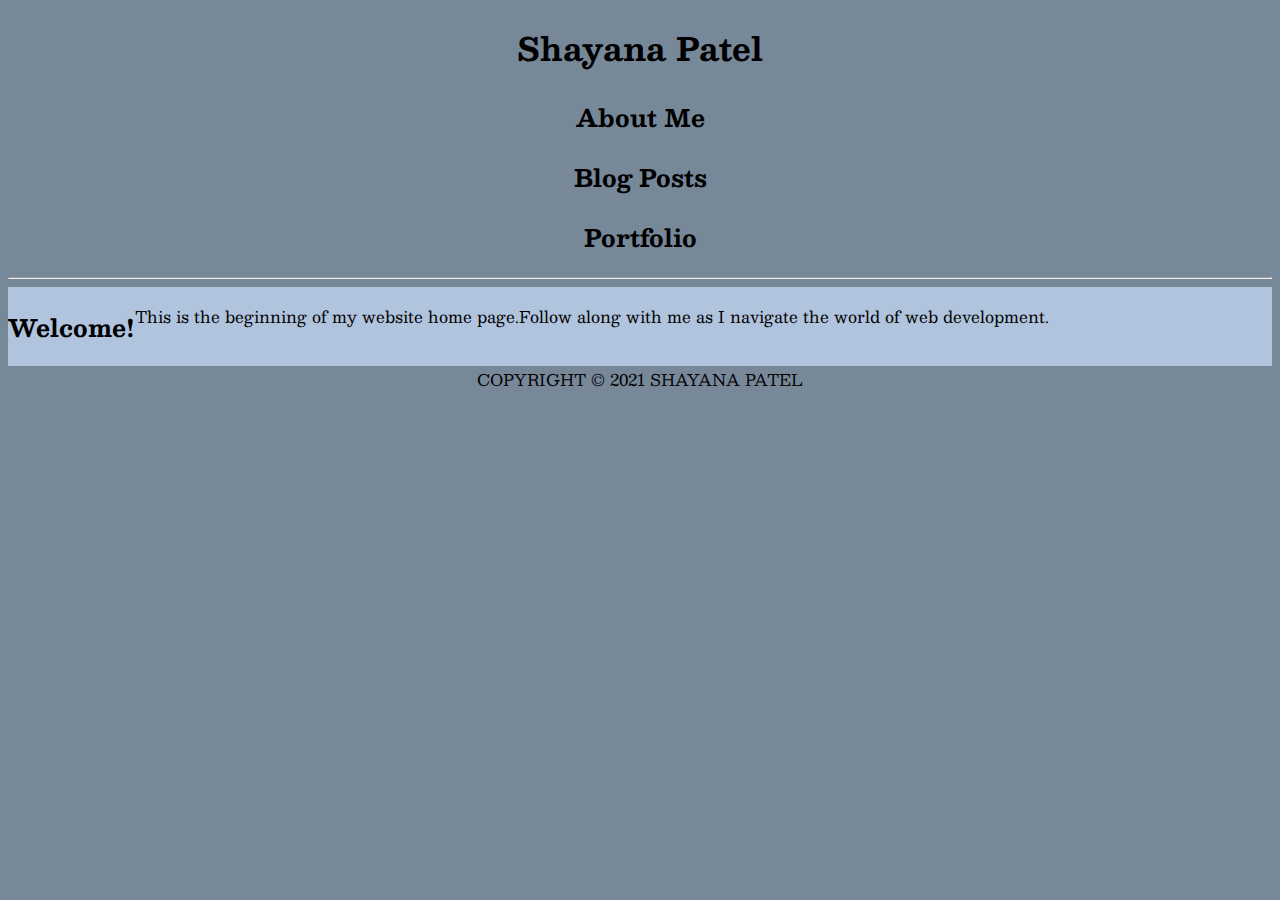
==== index.html @ 8269a4df "fix navigation bar add footer" ====
<!DOCTYPE html>
<html>
  <head>
    <meta charset="UTF-8">
    <meta http-equiv="X-UA-Compatible" content="IE-edge">
    <meta name="viewport" content="width=device-width, initial-scale=1.0">
    <link href="styles/main.css" rel="stylesheet" type="text/css">
    <link href="https://fonts.googleapis.com/css2?family=Besley:wght@400;600&display=swap" rel="stylesheet">
    <link href="https://fonts.googleapis.com/css2?family=Sacramento&display=swap" rel="stylesheet">
    <title>My blog</title>
  <body>
    <header><h1><a href="index.html" class="navigation-link index-link">Shayana Patel</a></h1></header>
    <nav class="navigation-bar">
      <h2><a href="aboutme.html" class="navigation-link">About Me</a></h2>
      <h2><a href="blogpage.html" class="navigation-link">Blog Posts</a></h2>
      <h2><a href="https://github.com/shayana-patel" target="_blank" class="navigation-link">Portfolio</a></h2>
    </nav>
    
    <!--<div class="row-1">
      <header class="col-12 title"><a href="index.html" class="navigation-link">Shayana Patel</a></header>
    </div>
    <div class="grid">
      <div class="row-2">
        <div class="col-4"><h2><a href="aboutme.html" class="navigation-link">About Me</a></h2></div>
        <div class="col-4"><h2><a href="blogpage.html" class="navigation-link">Blog Posts</a></h2></div>
        <div class="col-4"><h2><a href="https://github.com/shayana-patel" target="_blank" class="navigation-link">My GitHub</a></h2></div>
      </div>-->
    <hr>
    <div class="row-2">
      <h2>Welcome!</h2> 
      <p>This is the beginning of my website home page.</p>
      <p>Follow along with me as I navigate the world of web development.</p>
    </div>
    <footer>COPYRIGHT © 2021 SHAYANA PATEL</footer>
  </body>
</html>
---- styles/main.css ----
body {
    background-color: lightslategray;
    font-family: 'Besley', serif;
    font-size: medium;
    text-align: center;
}
.title {
    text-align: center;
    text-transform: uppercase;
    font-size: 30pt;
    font-weight: bold;
}
.row-1{
    width:100%
    display: flex;
}
.row-2 {
    display: flex;
    background-color: lightsteelblue;
}
.row-3 {
    display: inline-block;
    height: 75%
    
}
.col-4 {
    width: 33.33%

}
.grid {
    margin: 0 auto;
    max-width: 1200px;
    width: 100%;
}
.navigation-link {
    text-decoration: none;
    color: #000;
}
.navigation-link:hover {
    text-decoration: none;
    color: #da4f05;
}
#photo-of-me {
    border: 5px lightsteelblue solid;
    border-radius: 0%;
    width: 350px;
    height: 400px;
}
ul {
    text-align: left;
}
#inline {
    text-decoration: underline;
}
#inline-block {
    text-decoration: underline;
}
#block {
    text-decoration: underline;
}
.description {
    text-align: center;
    font-size: medium;
    font-weight: 100;
}
#img-caption {
    text-align: center;
    font-size: 10pt;
}
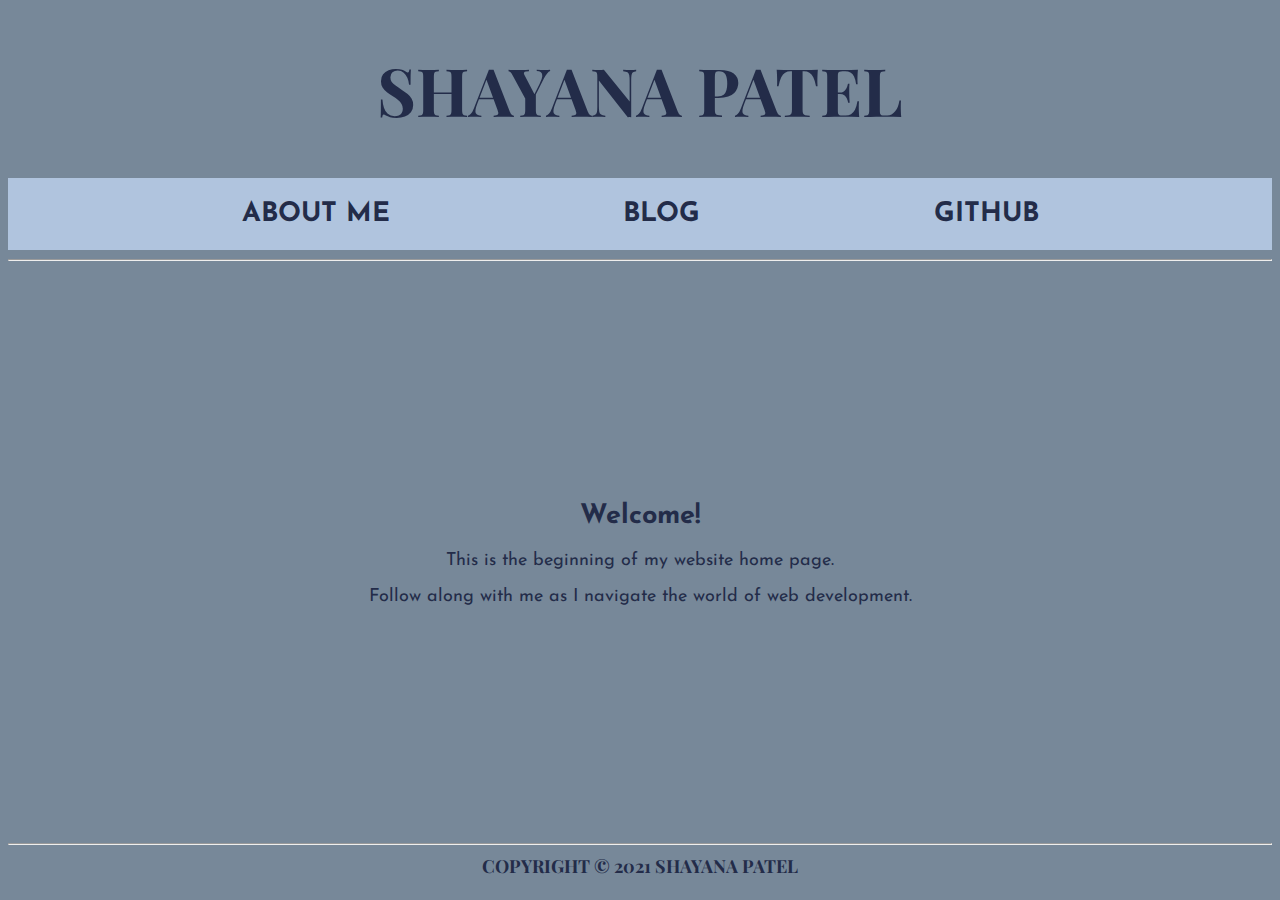
==== commit 9676a882: "change fonts for all content" ====
--- a/index.html
+++ b/index.html
@@ -5,32 +5,22 @@
     <meta http-equiv="X-UA-Compatible" content="IE-edge">
     <meta name="viewport" content="width=device-width, initial-scale=1.0">
     <link href="styles/main.css" rel="stylesheet" type="text/css">
-    <link href="https://fonts.googleapis.com/css2?family=Besley:wght@400;600&display=swap" rel="stylesheet">
-    <link href="https://fonts.googleapis.com/css2?family=Sacramento&display=swap" rel="stylesheet">
-    <title>My blog</title>
+    <link href="https://fonts.googleapis.com/css2?family=Josefin+Sans:wght@300;400&family=Playfair+Display:wght@700&display=swap" rel="stylesheet">
+    <title>Shayana's Blog</title>
   <body>
     <header><h1><a href="index.html" class="navigation-link index-link">Shayana Patel</a></h1></header>
     <nav class="navigation-bar">
-      <h2><a href="aboutme.html" class="navigation-link">About Me</a></h2>
-      <h2><a href="blogpage.html" class="navigation-link">Blog Posts</a></h2>
-      <h2><a href="https://github.com/shayana-patel" target="_blank" class="navigation-link">Portfolio</a></h2>
+      <h2><a href="aboutme.html" class="navigation-link">ABOUT ME</a></h2>
+      <h2><a href="blogpage.html" class="navigation-link">BLOG</a></h2>
+      <h2><a href="https://github.com/shayana-patel" target="_blank" class="navigation-link">GITHUB</a></h2>
     </nav>
-    
-    <!--<div class="row-1">
-      <header class="col-12 title"><a href="index.html" class="navigation-link">Shayana Patel</a></header>
-    </div>
-    <div class="grid">
-      <div class="row-2">
-        <div class="col-4"><h2><a href="aboutme.html" class="navigation-link">About Me</a></h2></div>
-        <div class="col-4"><h2><a href="blogpage.html" class="navigation-link">Blog Posts</a></h2></div>
-        <div class="col-4"><h2><a href="https://github.com/shayana-patel" target="_blank" class="navigation-link">My GitHub</a></h2></div>
-      </div>-->
     <hr>
     <div class="row-2">
       <h2>Welcome!</h2> 
       <p>This is the beginning of my website home page.</p>
       <p>Follow along with me as I navigate the world of web development.</p>
     </div>
+    <hr>
     <footer>COPYRIGHT © 2021 SHAYANA PATEL</footer>
   </body>
 </html>--- a/styles/main.css
+++ b/styles/main.css
@@ -1,44 +1,47 @@
 body {
     background-color: lightslategray;
-    font-family: 'Besley', serif;
-    font-size: medium;
+    font-family: 'Josefin Sans', sans-serif;
+    font-size: large;
     text-align: center;
+    color: #232c49;
 }
-.title {
+header {
+    font-family: 'Playfair Display', serif;
     text-align: center;
     text-transform: uppercase;
-    font-size: 30pt;
+    font-size: 25pt;
+    font-weight: bold;
+}
+footer {
+    font-family: 'Playfair Display', serif;
+    text-align: center;
+    text-transform: uppercase;
     font-weight: bold;
 }
 .row-1{
     width:100%
     display: flex;
 }
-.row-2 {
-    display: flex;
-    background-color: lightsteelblue;
-}
-.row-3 {
+div.row-2 {
     display: inline-block;
-    height: 75%
-    
+    padding: 210px
 }
 .col-4 {
     width: 33.33%
 
 }
-.grid {
-    margin: 0 auto;
-    max-width: 1200px;
-    width: 100%;
+.navigation-bar {
+    background-color: lightsteelblue;
+    display: flex;
+    justify-content: space-evenly;
 }
 .navigation-link {
     text-decoration: none;
-    color: #000;
+    color: #232c49;
 }
 .navigation-link:hover {
     text-decoration: none;
-    color: #da4f05;
+    color: #ce5151;
 }
 #photo-of-me {
     border: 5px lightsteelblue solid;
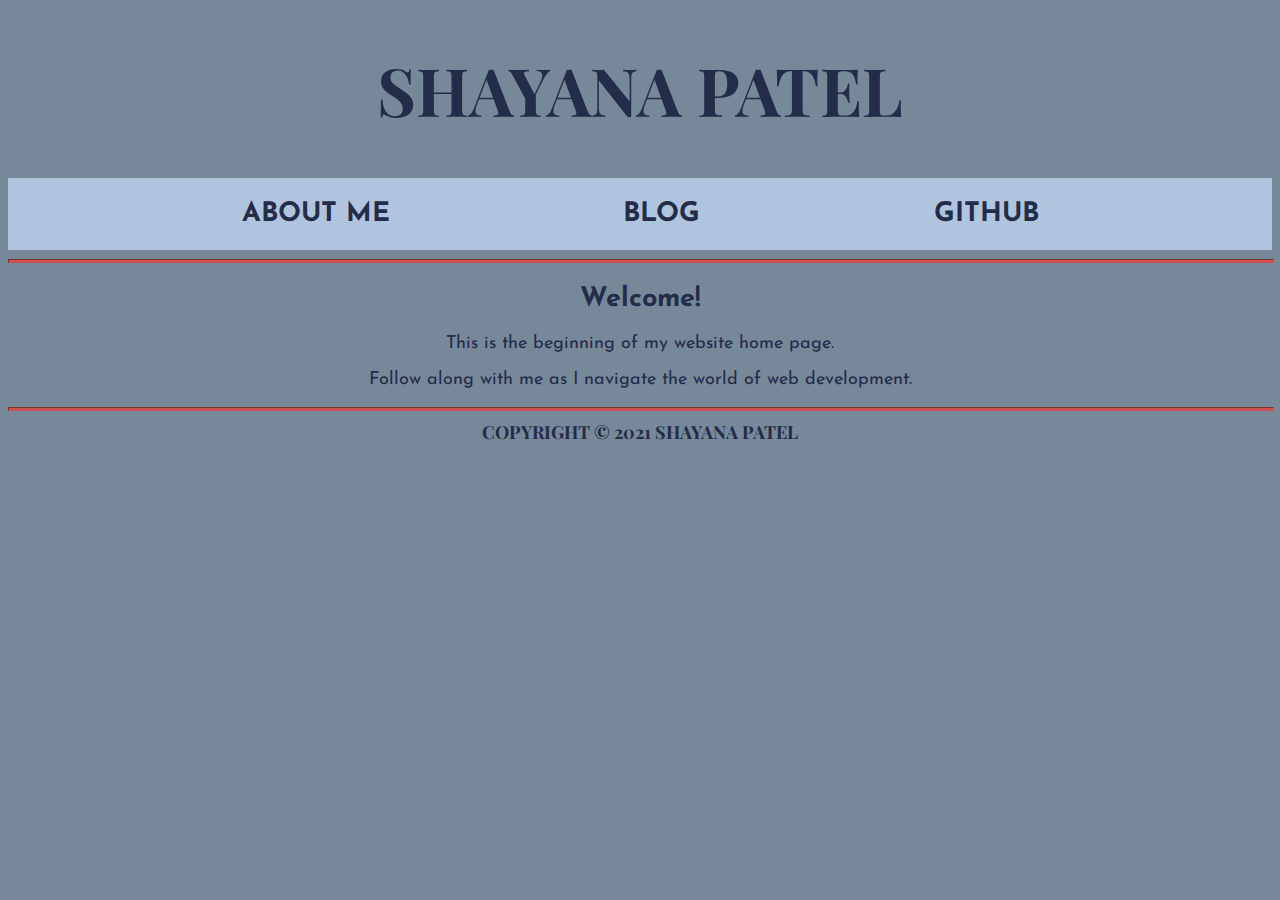
==== commit 42c09e17: "add index-content class" ====
--- a/index.html
+++ b/index.html
@@ -15,7 +15,7 @@
       <h2><a href="https://github.com/shayana-patel" target="_blank" class="navigation-link">GITHUB</a></h2>
     </nav>
     <hr>
-    <div class="row-2">
+    <div class="index-content">
       <h2>Welcome!</h2> 
       <p>This is the beginning of my website home page.</p>
       <p>Follow along with me as I navigate the world of web development.</p>
--- a/styles/main.css
+++ b/styles/main.css
@@ -18,17 +18,15 @@
     text-transform: uppercase;
     font-weight: bold;
 }
-.row-1{
-    width:100%
-    display: flex;
+hr {
+    height: 2px;
+    background-color: #ce5151;
+    border-color: #ce5151;
+    width: 100%;
 }
 div.row-2 {
     display: inline-block;
     padding: 210px
-}
-.col-4 {
-    width: 33.33%
-
 }
 .navigation-bar {
     background-color: lightsteelblue;
@@ -49,24 +47,16 @@
     width: 350px;
     height: 400px;
 }
+#list {
+    text-align: center;
+}
 ul {
-    text-align: left;
+    display: inline-block
 }
-#inline {
+.display-property-title {
     text-decoration: underline;
-}
-#inline-block {
-    text-decoration: underline;
-}
-#block {
-    text-decoration: underline;
-}
-.description {
-    text-align: center;
-    font-size: medium;
-    font-weight: 100;
 }
 #img-caption {
     text-align: center;
-    font-size: 10pt;
+    font-size: 11pt;
 }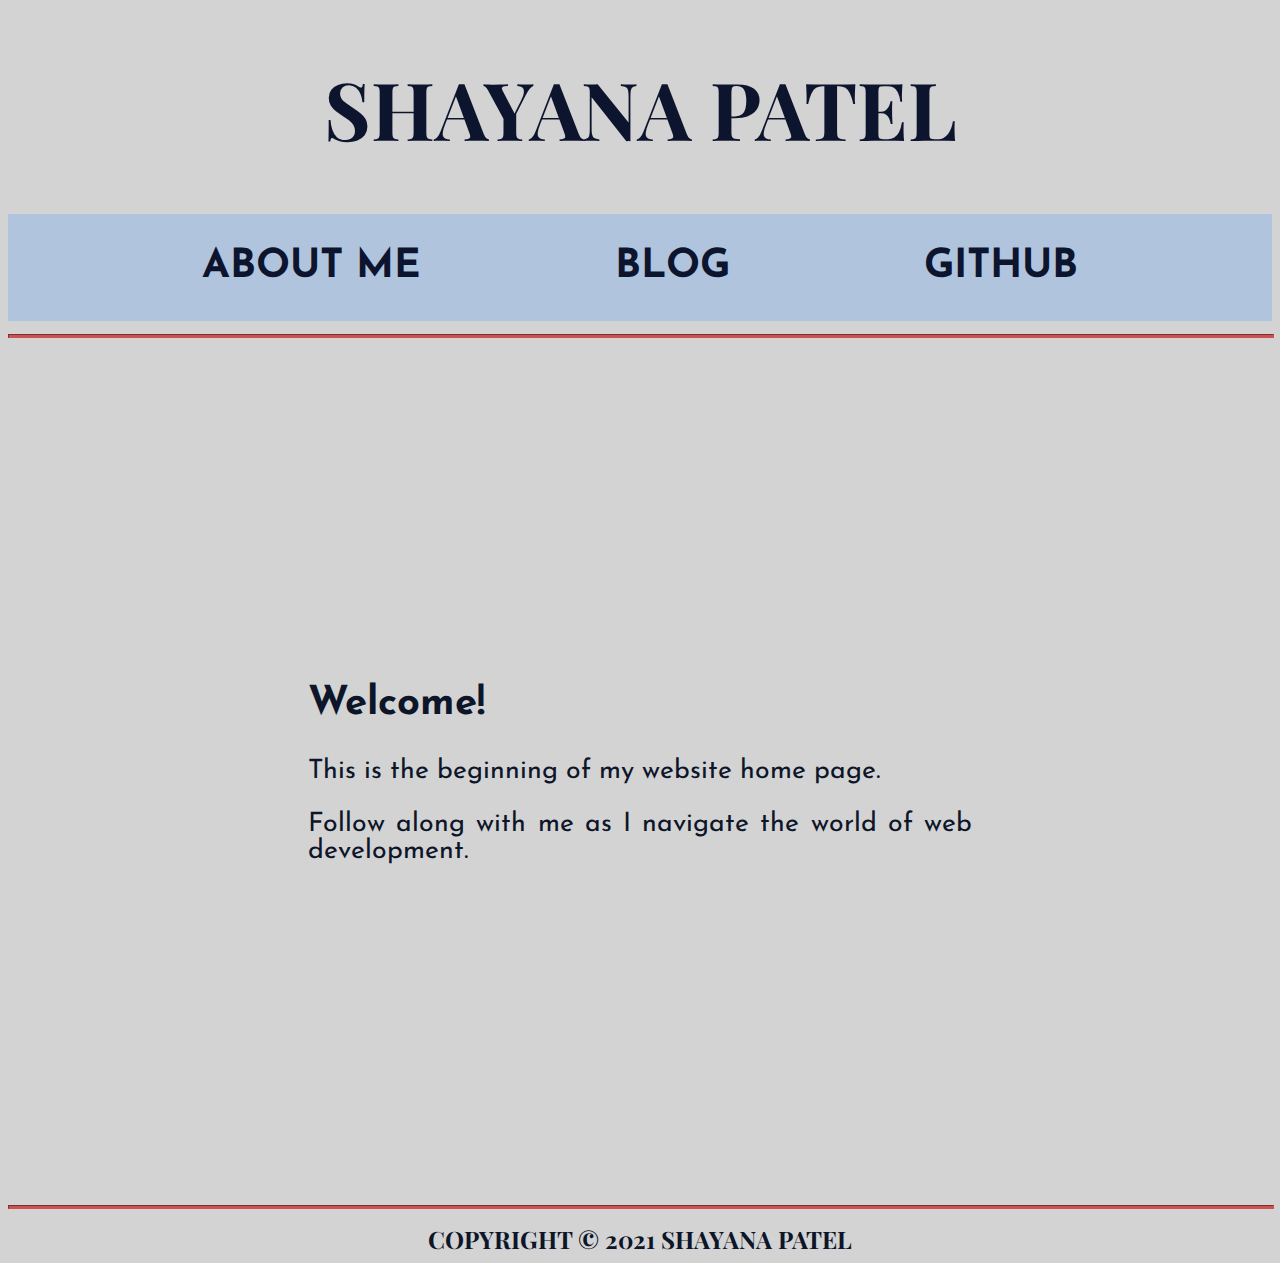
==== commit 204a8c2b: "add closing </head> tag" ====
--- a/index.html
+++ b/index.html
@@ -7,6 +7,7 @@
     <link href="styles/main.css" rel="stylesheet" type="text/css">
     <link href="https://fonts.googleapis.com/css2?family=Josefin+Sans:wght@300;400&family=Playfair+Display:wght@700&display=swap" rel="stylesheet">
     <title>Shayana's Blog</title>
+  </head>
   <body>
     <header><h1><a href="index.html" class="navigation-link index-link">Shayana Patel</a></h1></header>
     <nav class="navigation-bar">
--- a/styles/main.css
+++ b/styles/main.css
@@ -1,15 +1,15 @@
 body {
-    background-color: lightslategray;
+    background-color: #d3d3d3;
     font-family: 'Josefin Sans', sans-serif;
-    font-size: large;
-    text-align: center;
-    color: #232c49;
+    font-size: 20pt;
+    text-align: justify;
+    color: #0d1529;
 }
 header {
     font-family: 'Playfair Display', serif;
     text-align: center;
     text-transform: uppercase;
-    font-size: 25pt;
+    font-size: 30pt;
     font-weight: bold;
 }
 footer {
@@ -17,6 +17,7 @@
     text-align: center;
     text-transform: uppercase;
     font-weight: bold;
+    font-size: 18pt;
 }
 hr {
     height: 2px;
@@ -24,9 +25,9 @@
     border-color: #ce5151;
     width: 100%;
 }
-div.row-2 {
+div.index-content {
     display: inline-block;
-    padding: 210px
+    padding: 300px
 }
 .navigation-bar {
     background-color: lightsteelblue;
@@ -35,28 +36,41 @@
 }
 .navigation-link {
     text-decoration: none;
-    color: #232c49;
+    color: #0d152e;
 }
 .navigation-link:hover {
     text-decoration: none;
     color: #ce5151;
+}
+.citation-links {
+    text-decoration: none;
+    color: #ce5151
 }
 #photo-of-me {
     border: 5px lightsteelblue solid;
     border-radius: 0%;
     width: 350px;
     height: 400px;
-}
-#list {
-    text-align: center;
+    align-items: center;
 }
 ul {
-    display: inline-block
+     display: inline-block;
 }
-.display-property-title {
+ol {
+    display: inline-block;
+}
+.blog-subheadings {
     text-decoration: underline;
 }
 #img-caption {
     text-align: center;
-    font-size: 11pt;
+    font-size: 15pt;
+}
+div.blog-content {
+    display: block;
+    text-align: center;
+    padding: 0px 200px 0px 200px;
+}
+div.blog-page {
+    padding-bottom: 275px;
 }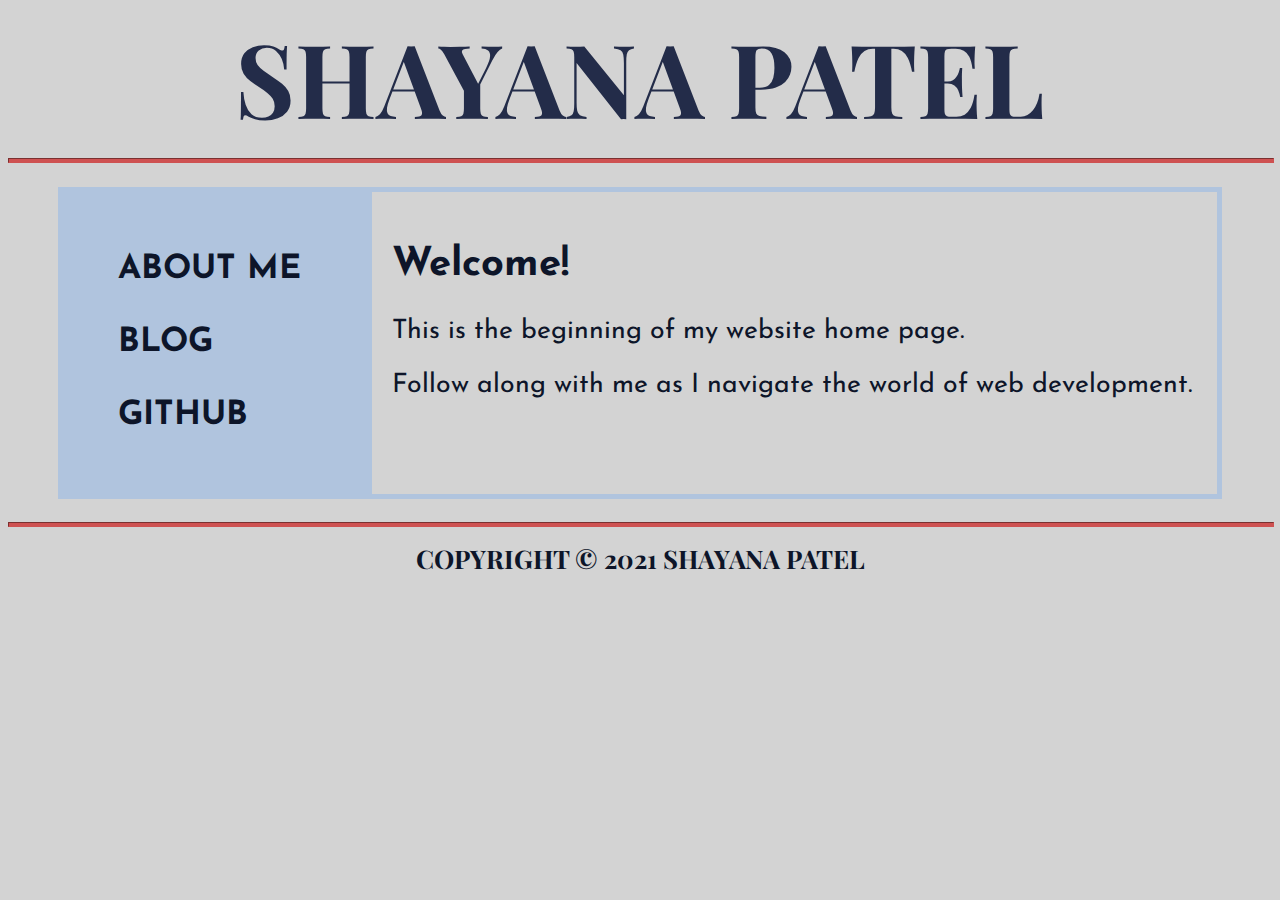
==== commit 1bd15dd2: "remove div's and add section and article tags" ====
--- a/index.html
+++ b/index.html
@@ -9,18 +9,22 @@
     <title>Shayana's Blog</title>
   </head>
   <body>
-    <header><h1><a href="index.html" class="navigation-link index-link">Shayana Patel</a></h1></header>
-    <nav class="navigation-bar">
-      <h2><a href="aboutme.html" class="navigation-link">ABOUT ME</a></h2>
-      <h2><a href="blogpage.html" class="navigation-link">BLOG</a></h2>
-      <h2><a href="https://github.com/shayana-patel" target="_blank" class="navigation-link">GITHUB</a></h2>
-    </nav>
+    <header><h1><a href="index.html" class="index-link">Shayana Patel</a></h1></header>
     <hr>
-    <div class="index-content">
-      <h2>Welcome!</h2> 
-      <p>This is the beginning of my website home page.</p>
-      <p>Follow along with me as I navigate the world of web development.</p>
-    </div>
+    <section>
+        <nav id="navigation-bar">
+            <ul>
+                <li class="nav-content"><a href="aboutme.html" class="navigation-link">ABOUT ME</a></li>
+                <li class="nav-content"><a href="blogpage.html" class="navigation-link">BLOG</a></li>
+                <li class="nav-content"><a href="https://github.com/shayana-patel" target="_blank" class="navigation-link">GITHUB</a></li>
+            </ul>
+        </nav>
+        <article class="index-content">
+        <h2>Welcome!</h2>
+        <p>This is the beginning of my website home page.</p>
+        <p>Follow along with me as I navigate the world of web development.</p>
+        </article>
+    </section>
     <hr>
     <footer>COPYRIGHT © 2021 SHAYANA PATEL</footer>
   </body>
--- a/styles/main.css
+++ b/styles/main.css
@@ -1,42 +1,81 @@
+* {
+    box-sizing: content-box;
+}
 body {
-    background-color: #d3d3d3;
+    background-color: lightgray;
     font-family: 'Josefin Sans', sans-serif;
     font-size: 20pt;
-    text-align: justify;
+    text-align: left;
     color: #0d1529;
+    display: block;
+
 }
 header {
     font-family: 'Playfair Display', serif;
     text-align: center;
     text-transform: uppercase;
-    font-size: 30pt;
+    font-size: 40pt;
     font-weight: bold;
+    margin: 0pt;
+}
+header > h1 {
+    margin: 0pt;
+    font-size: 8vw;
 }
 footer {
     font-family: 'Playfair Display', serif;
     text-align: center;
     text-transform: uppercase;
     font-weight: bold;
-    font-size: 18pt;
+    font-size: 2vw;
 }
 hr {
-    height: 2px;
+    height: 3px;
     background-color: #ce5151;
     border-color: #ce5151;
     width: 100%;
 }
-div.index-content {
-    display: inline-block;
-    padding: 300px
+section {
+    display: -webkit-flex;
+    display: flex;
+    padding: 10px 50px 10px 50px;
 }
-.navigation-bar {
+article {
+  -webkit-flex: 3;
+  -ms-flex: 3;
+  flex: 3;
+  background-color: lightgray;
+  padding: 20px;
+  border: 5px lightsteelblue solid;
+}
+.index-link {
+    text-decoration: none;
+    color: #232c49;
+}
+.index-link:hover {
+    text-decoration: none;
+    color:#ce5151
+}
+#navigation-bar {
+    -webkit-flex: 1;
+    -ms-flex: 1;
+    flex: 1;
+    padding: 20px;
     background-color: lightsteelblue;
-    display: flex;
-    justify-content: space-evenly;
+    justify-content: space-evenly;    
+}
+nav > ul {
+    list-style: none;
+}
+.nav-content {
+    margin: 0%;
+    padding-block: 20px;
+    font-size: 25pt;
+    font-weight: bolder;
 }
 .navigation-link {
     text-decoration: none;
-    color: #0d152e;
+    color: #0d1529;
 }
 .navigation-link:hover {
     text-decoration: none;
@@ -49,9 +88,78 @@
 #photo-of-me {
     border: 5px lightsteelblue solid;
     border-radius: 0%;
-    width: 350px;
-    height: 400px;
-    align-items: center;
+    max-width: 100%;
+}
+@media (max-width: 600px) {
+    section {
+      -webkit-flex-direction: column;
+      flex-direction: column;
+    }
+}
+.blog-subheadings {
+    text-decoration: underline;
+}
+/*ul {
+     display: inline-block;
+}
+ol {
+    display: inline-block;
+}*/
+
+/*body {
+    background-color: lightgray;
+    font-family: 'Josefin Sans', sans-serif;
+    font-size: 20pt;
+    text-align: justify;
+    color: #0d1529;
+}
+header {
+    font-family: 'Playfair Display', serif;
+    text-align: center;
+    text-transform: uppercase;
+    font-size: 25pt;
+    font-weight: bold;
+}
+footer {
+    font-family: 'Playfair Display', serif;
+    text-align: center;
+    text-transform: uppercase;
+    font-weight: bold;
+}
+hr {
+    height: 2px;
+    background-color: #ce5151;
+    border-color: #ce5151;
+    width: 100%;
+}
+div.index-content {
+    display: inline-block;
+    padding: 210px
+}
+.navigation-bar {
+    background-color: lightsteelblue;
+    display: flex;
+    justify-content: space-evenly;
+}
+.navigation-link {
+    text-decoration: none;
+    color: #232c49;
+}
+.navigation-link:hover {
+    text-decoration: none;
+    color: #ce5151;
+}
+.citation-links {
+    text-decoration: none;
+    color: #ce5151
+}
+#photo-of-me {
+    border: 5px lightsteelblue solid;
+    border-radius: 0%;
+    max-width: 100%;
+}
+#list {
+    text-align: center;
 }
 ul {
      display: inline-block;
@@ -63,14 +171,15 @@
     text-decoration: underline;
 }
 #img-caption {
-    text-align: center;
-    font-size: 15pt;
+    text-align: justify;
+    font-size: 18pt;
 }
 div.blog-content {
+    padding-right: 200px;
+    padding-left: 200px;
     display: block;
-    text-align: center;
-    padding: 0px 200px 0px 200px;
+    text-align: justify;
 }
 div.blog-page {
     padding-bottom: 275px;
-}+}*/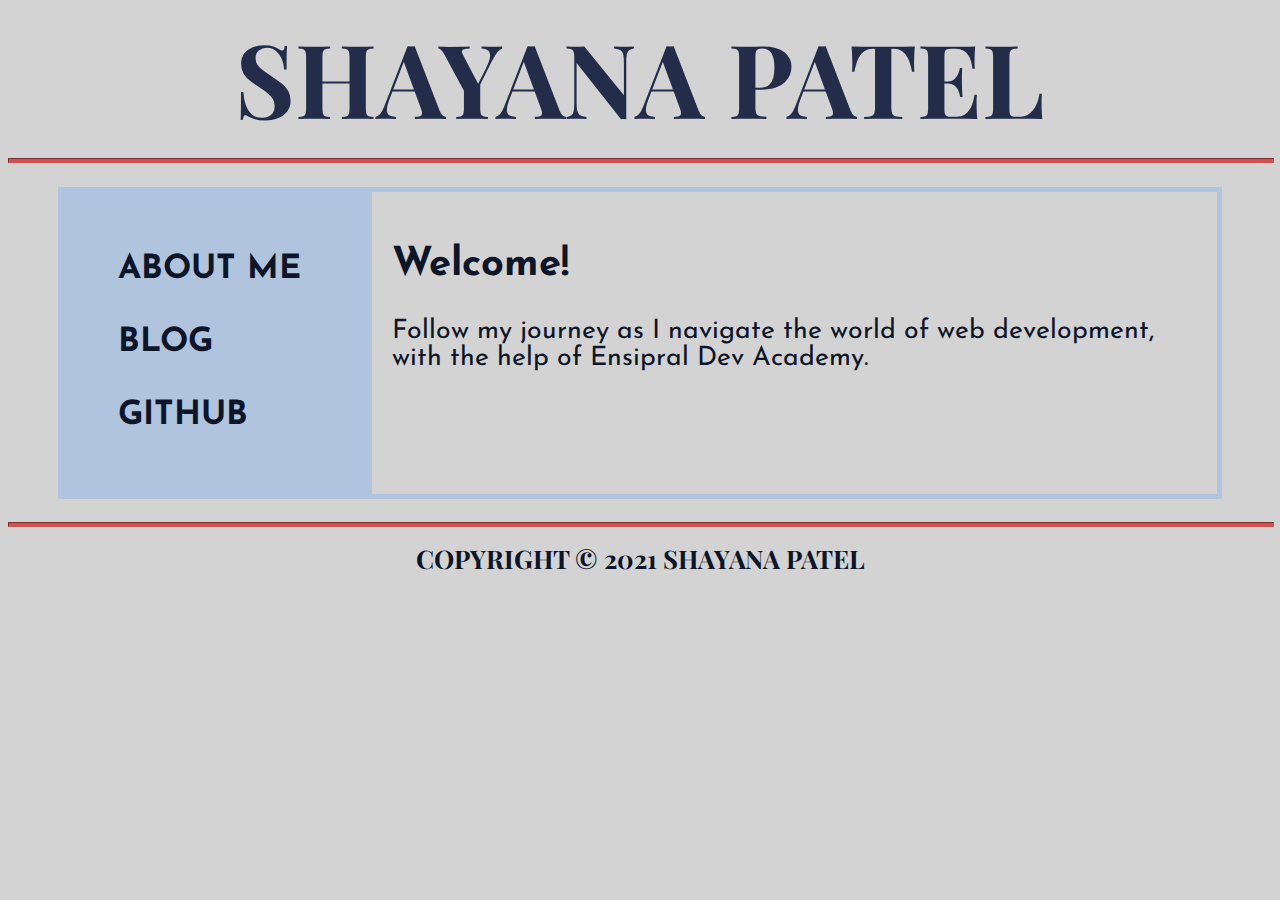
==== commit a2a62eb1: "update text on blog index page" ====
--- a/index.html
+++ b/index.html
@@ -9,20 +9,29 @@
     <title>Shayana's Blog</title>
   </head>
   <body>
-    <header><h1><a href="index.html" class="index-link">Shayana Patel</a></h1></header>
+    <header>
+      <h1>
+        <a href="index.html" class="index-link">Shayana Patel</a>
+      </h1>
+    </header>
     <hr>
     <section>
         <nav id="navigation-bar">
             <ul>
-                <li class="nav-content"><a href="aboutme.html" class="navigation-link">ABOUT ME</a></li>
-                <li class="nav-content"><a href="blogpage.html" class="navigation-link">BLOG</a></li>
-                <li class="nav-content"><a href="https://github.com/shayana-patel" target="_blank" class="navigation-link">GITHUB</a></li>
+                <li class="nav-content">
+                  <a href="aboutme.html" class="navigation-link">ABOUT ME</a>
+                </li>
+                <li class="nav-content">
+                  <a href="blogpage.html" class="navigation-link">BLOG</a>
+                </li>
+                <li class="nav-content">
+                  <a href="https://github.com/shayana-patel" target="_blank" class="navigation-link">GITHUB</a>
+                </li>
             </ul>
         </nav>
         <article class="index-content">
-        <h2>Welcome!</h2>
-        <p>This is the beginning of my website home page.</p>
-        <p>Follow along with me as I navigate the world of web development.</p>
+          <h2>Welcome!</h2>
+          <p>Follow my journey as I navigate the world of web development, with the help of Ensipral Dev Academy.</p>
         </article>
     </section>
     <hr>
--- a/styles/main.css
+++ b/styles/main.css
@@ -48,13 +48,21 @@
   padding: 20px;
   border: 5px lightsteelblue solid;
 }
+
+.core-container {
+    display: inline-table;
+    padding-right: 80px;
+}
+.tech-container {
+    display: inline-table;
+}
 .index-link {
     text-decoration: none;
     color: #232c49;
 }
 .index-link:hover {
     text-decoration: none;
-    color:#ce5151
+    color:#9b0a2c
 }
 #navigation-bar {
     -webkit-flex: 1;
@@ -79,11 +87,15 @@
 }
 .navigation-link:hover {
     text-decoration: none;
-    color: #ce5151;
+    color: #9b0a2c;
 }
 .citation-links {
     text-decoration: none;
-    color: #ce5151
+    color: #9b0a2c
+}
+.useful-links {
+    text-decoration: none;
+    color: #9b0a2c;
 }
 #photo-of-me {
     border: 5px lightsteelblue solid;
@@ -98,6 +110,15 @@
 }
 .blog-subheadings {
     text-decoration: underline;
+}
+figcaption {
+    font-size: 15pt;
+}
+.technical-images {
+    max-width: 100%
+}
+#quote {
+    text-indent: 8mm;
 }
 /*ul {
      display: inline-block;
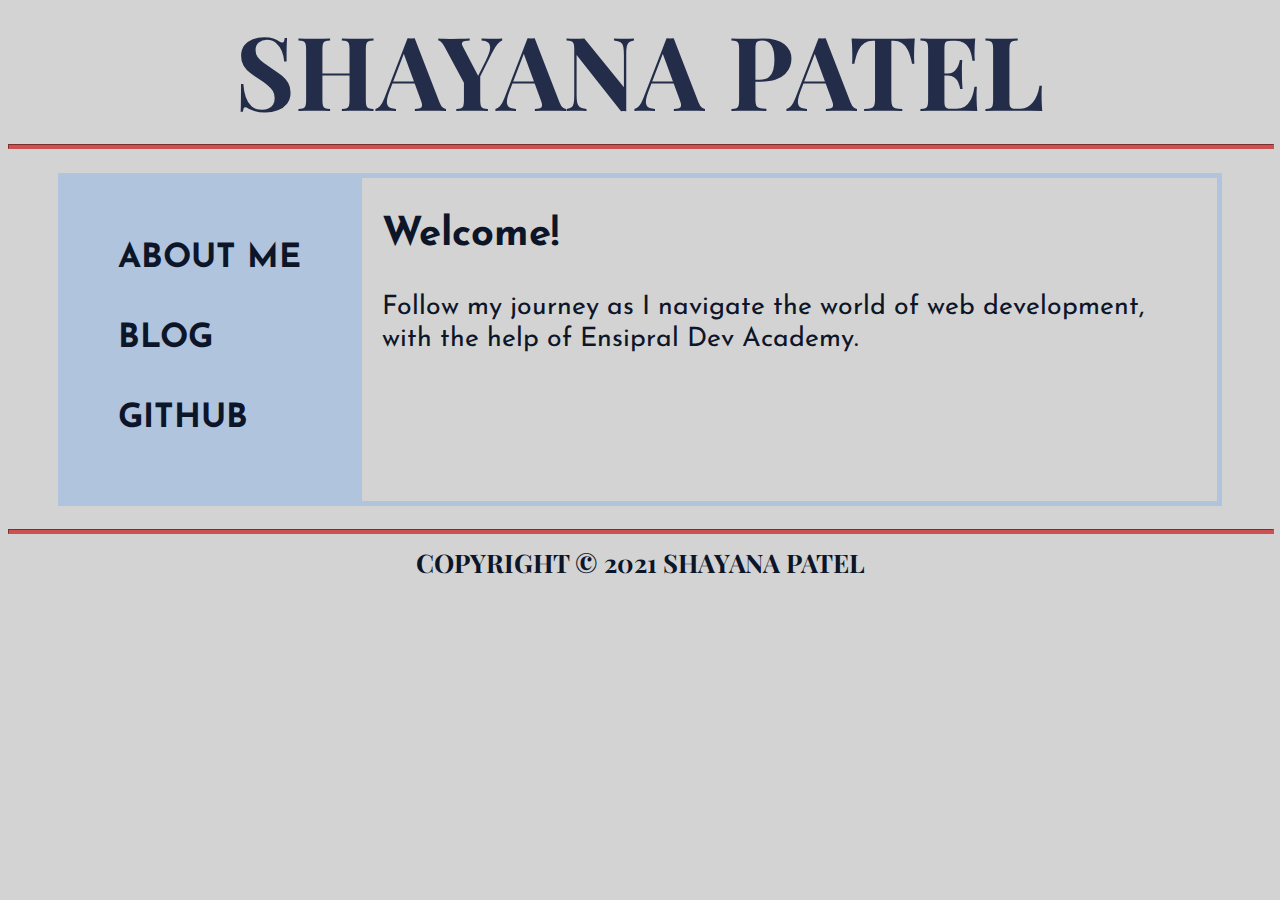
==== commit cae26094: "add correct formatting and indentations to content" ====
--- a/index.html
+++ b/index.html
@@ -16,23 +16,25 @@
     </header>
     <hr>
     <section>
-        <nav id="navigation-bar">
-            <ul>
-                <li class="nav-content">
-                  <a href="aboutme.html" class="navigation-link">ABOUT ME</a>
-                </li>
-                <li class="nav-content">
-                  <a href="blogpage.html" class="navigation-link">BLOG</a>
-                </li>
-                <li class="nav-content">
-                  <a href="https://github.com/shayana-patel" target="_blank" class="navigation-link">GITHUB</a>
-                </li>
-            </ul>
-        </nav>
-        <article class="index-content">
-          <h2>Welcome!</h2>
-          <p>Follow my journey as I navigate the world of web development, with the help of Ensipral Dev Academy.</p>
-        </article>
+      <nav id="navigation-bar">
+        <ul>
+          <li class="nav-content">
+            <a href="aboutme.html" class="navigation-link">ABOUT ME</a>
+          </li>
+          <li class="nav-content">
+            <a href="blogpage.html" class="navigation-link">BLOG</a>
+          </li>
+          <li class="nav-content">
+            <a href="https://github.com/shayana-patel" target="_blank" class="navigation-link">GITHUB</a>
+          </li>
+        </ul>
+      </nav>
+      <article class="index-content">
+        <h2>Welcome!</h2>
+        <p>
+          Follow my journey as I navigate the world of web development, with the help of Ensipral Dev Academy.
+        </p>
+      </article>
     </section>
     <hr>
     <footer>COPYRIGHT © 2021 SHAYANA PATEL</footer>
--- a/styles/main.css
+++ b/styles/main.css
@@ -8,6 +8,7 @@
     text-align: left;
     color: #0d1529;
     display: block;
+    line-height: 1.2;
 
 }
 header {
@@ -45,7 +46,8 @@
   -ms-flex: 3;
   flex: 3;
   background-color: lightgray;
-  padding: 20px;
+  padding-left: 20px;
+  padding-right: 60px;
   border: 5px lightsteelblue solid;
 }
 
@@ -106,6 +108,7 @@
     section {
       -webkit-flex-direction: column;
       flex-direction: column;
+      padding: 0px;
     }
 }
 .blog-subheadings {
@@ -115,7 +118,7 @@
     font-size: 15pt;
 }
 .technical-images {
-    max-width: 100%
+    max-width: 100%;
 }
 #quote {
     text-indent: 8mm;
